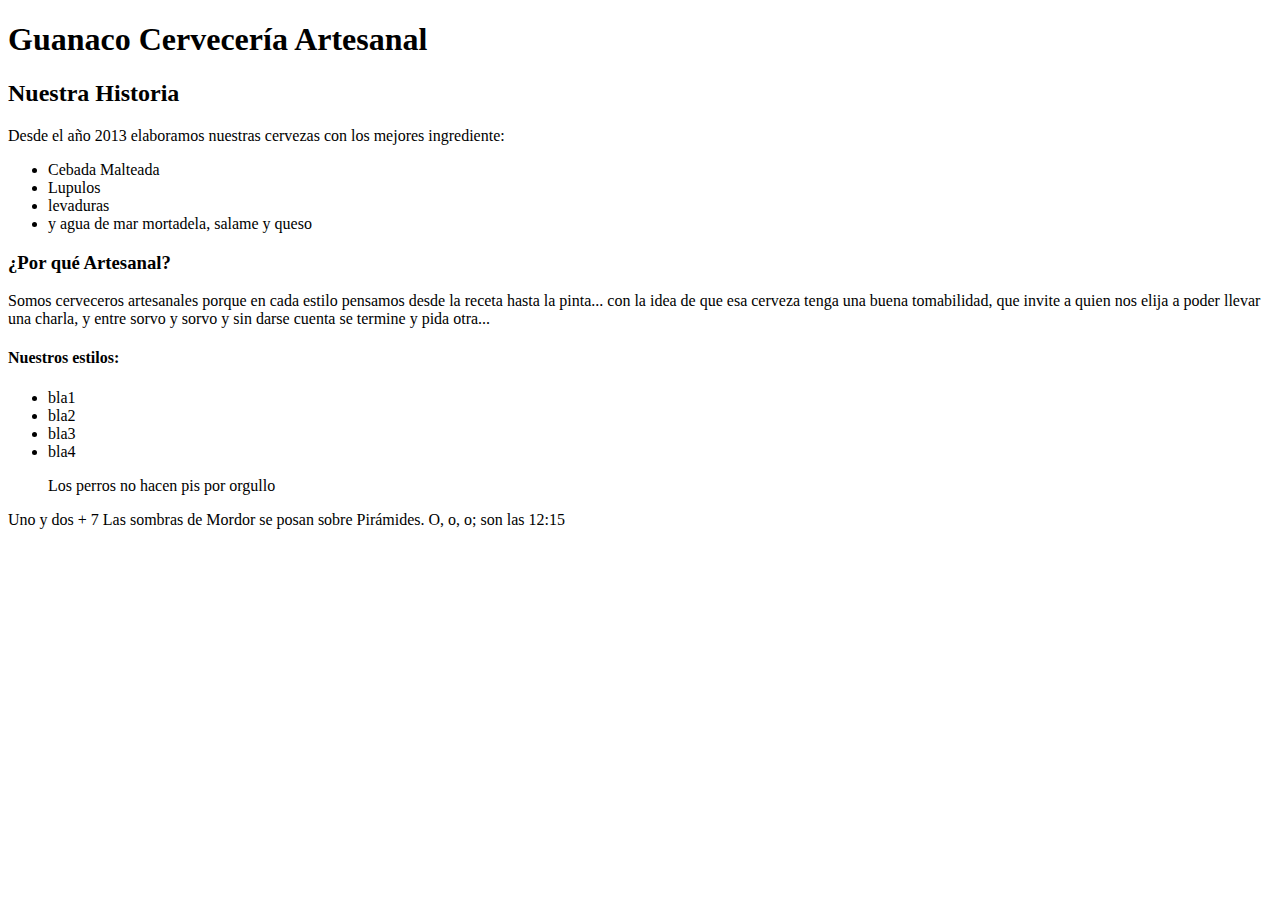
==== index.html @ 93d64894 "ultima pruba brad" ====
<!DOCTYPE html>
<html>
<head>
	<title>Guanaco Cervecería Artesanal</title>
</head>
<body>
	<h1>Guanaco Cervecería Artesanal</h1>
	<h2>Nuestra Historia</h2>
	<p>Desde el año 2013 elaboramos nuestras cervezas con los mejores ingrediente:</p>
	<ul>
		<li>Cebada Malteada</li>
		<li>Lupulos</li>
		<li>levaduras</li>
		<li>y agua de mar mortadela, salame y queso</li>
	</ul>
	<h3>¿Por qué Artesanal?</h3>
	<p>Somos cerveceros artesanales porque en cada estilo pensamos desde la receta hasta la pinta... con la idea de que esa cerveza tenga una buena tomabilidad, que invite a quien nos elija a poder llevar una charla, y entre sorvo y sorvo y sin darse cuenta se termine y pida otra...</p>
	<h4>Nuestros estilos:</h4>
	<ul>
		<li>bla1</li>
		<li>bla2</li>
		<li>bla3</li>
		<li>bla4</li>
	</ul>
	<blockquote>Los perros no hacen pis por orgullo</blockquote>
	<td>Uno y dos + 7</td>
	<time>Las sombras de Mordor se posan sobre Pirámides. O, o, o; son las 12:15</time>
</body>
</html>
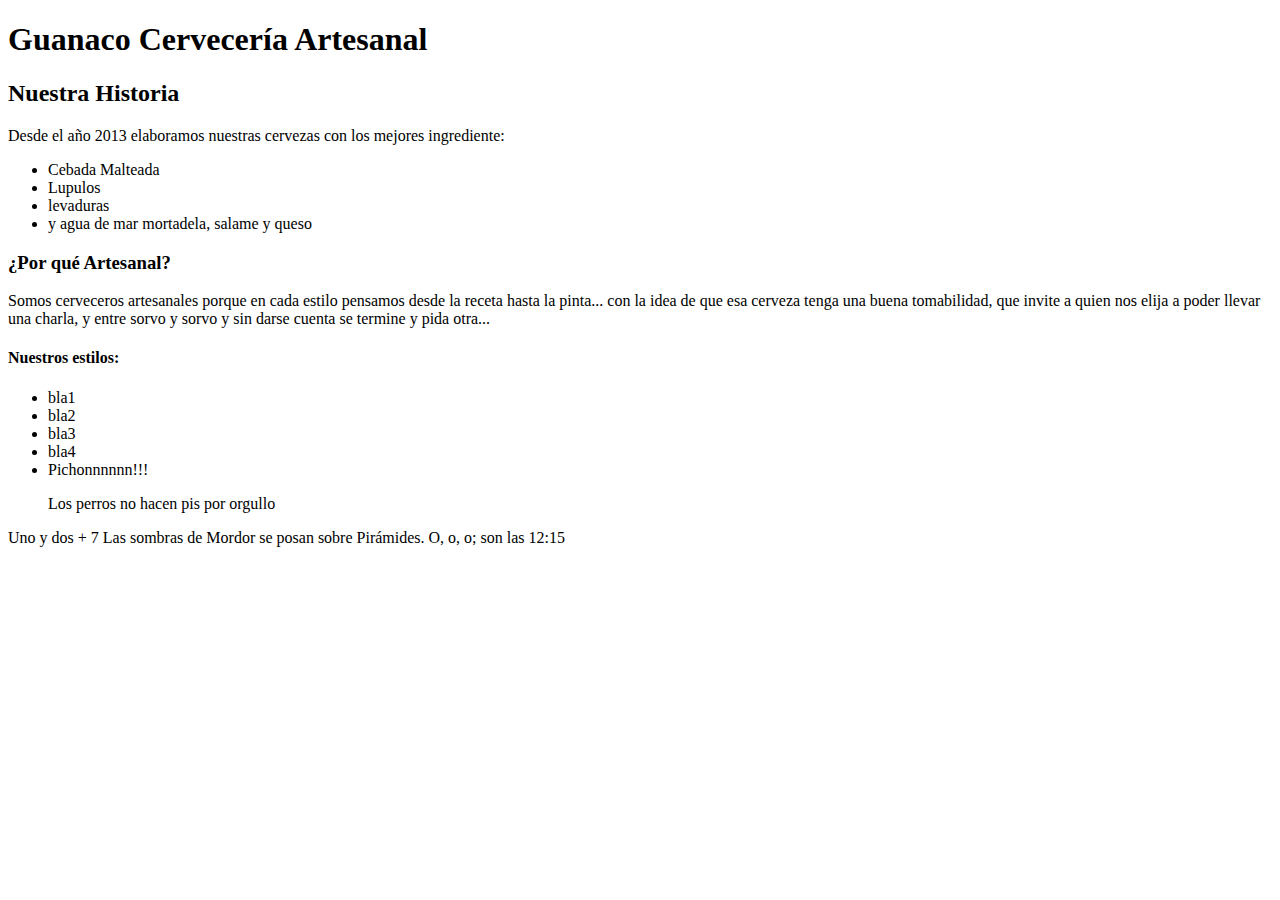
==== commit c6fab74d: "Pichonnnnnngit add index.html !" ====
--- a/index.html
+++ b/index.html
@@ -21,6 +21,7 @@
 		<li>bla2</li>
 		<li>bla3</li>
 		<li>bla4</li>
+		<li>Pichonnnnnn!!!</li>
 	</ul>
 	<blockquote>Los perros no hacen pis por orgullo</blockquote>
 	<td>Uno y dos + 7</td>
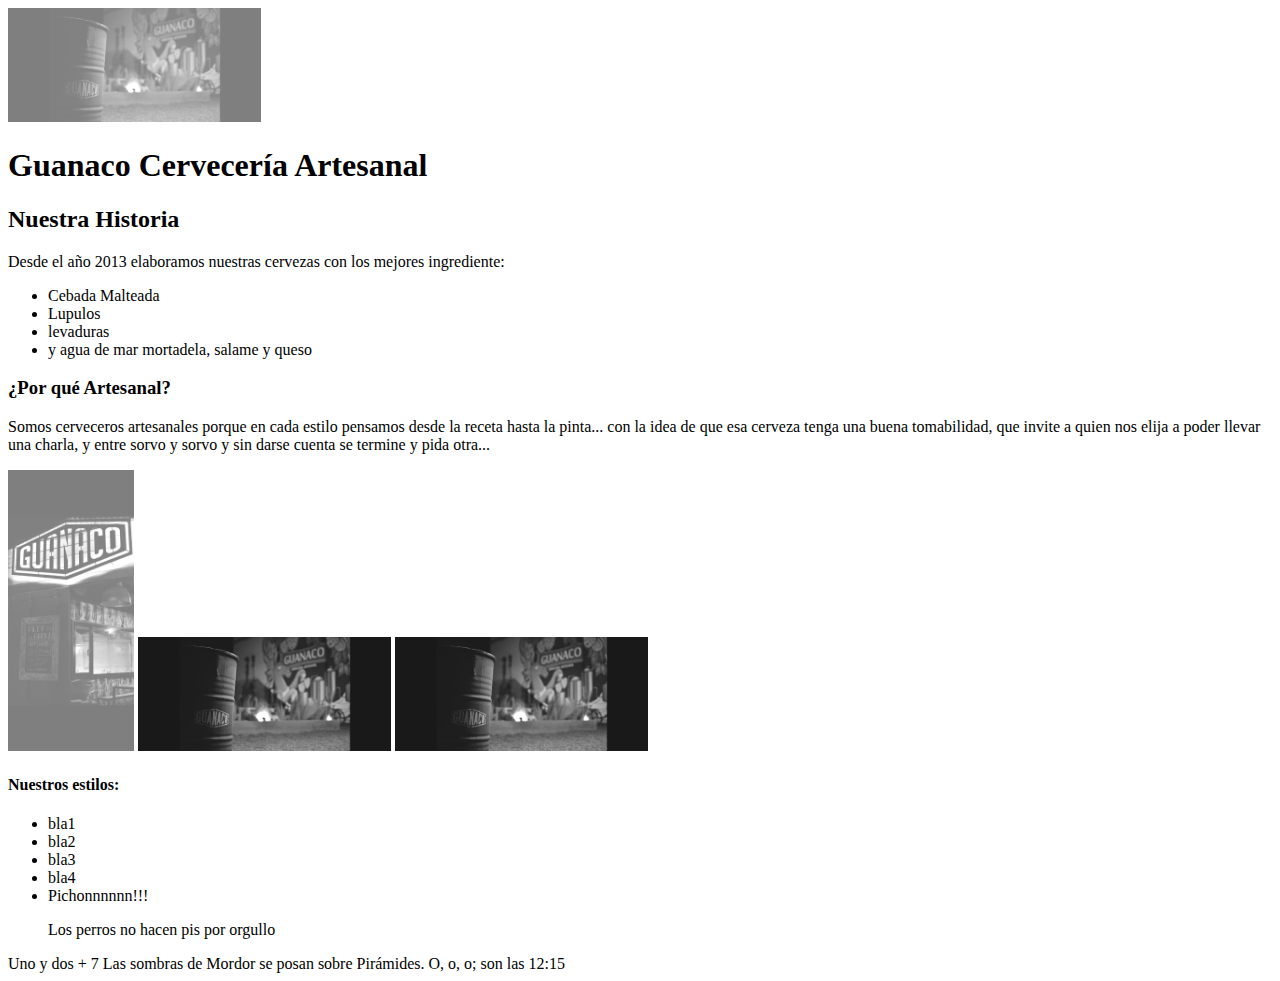
==== commit da38d42a: "Agregado de imagenes a la pagina" ====
--- a/index.html
+++ b/index.html
@@ -2,8 +2,25 @@
 <html>
 <head>
 	<title>Guanaco Cervecería Artesanal</title>
+	<style>
+		img {
+			opacity: 0.5;
+			width: 20%;
+			height: 20%;
+		}
+
+		.imagenLoca {
+			opacity: 0.9;
+		}
+
+		#imagenGrande {
+			width: 10%;
+			height: 10%;
+		}
+	</style>
 </head>
 <body>
+	<img src="WhatsApp Image 2021-03-08 at 17.20.212.jpeg" alt="Guanaco">
 	<h1>Guanaco Cervecería Artesanal</h1>
 	<h2>Nuestra Historia</h2>
 	<p>Desde el año 2013 elaboramos nuestras cervezas con los mejores ingrediente:</p>
@@ -15,6 +32,10 @@
 	</ul>
 	<h3>¿Por qué Artesanal?</h3>
 	<p>Somos cerveceros artesanales porque en cada estilo pensamos desde la receta hasta la pinta... con la idea de que esa cerveza tenga una buena tomabilidad, que invite a quien nos elija a poder llevar una charla, y entre sorvo y sorvo y sin darse cuenta se termine y pida otra...</p>
+	
+	<img id="imagenGrande" src="WhatsApp Image 2021-03-08 at 17.20.21.jpeg" alt="Guanaco">
+	<img class="imagenLoca" src="WhatsApp Image 2021-03-08 at 17.20.212.jpeg" alt="Guanaco">
+	<img class="imagenLoca" src="WhatsApp Image 2021-03-08 at 17.20.212.jpeg" alt="Guanaco">
 	<h4>Nuestros estilos:</h4>
 	<ul>
 		<li>bla1</li>
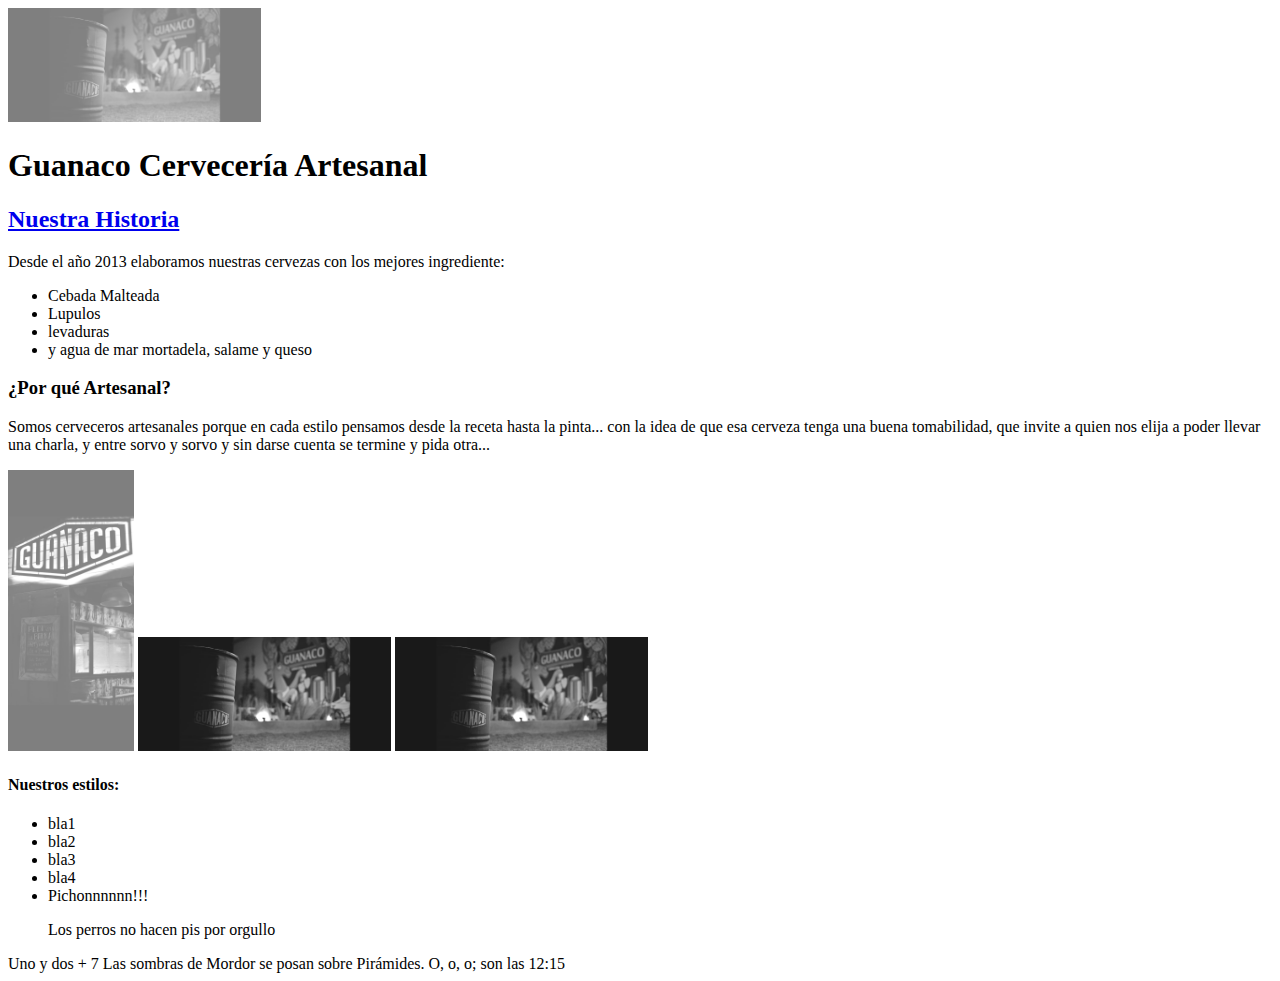
==== commit d702f3b7: "Agregado de hipervinculos y nueva pagina de historia de Guanaco" ====
--- a/index.html
+++ b/index.html
@@ -22,7 +22,7 @@
 <body>
 	<img src="WhatsApp Image 2021-03-08 at 17.20.212.jpeg" alt="Guanaco">
 	<h1>Guanaco Cervecería Artesanal</h1>
-	<h2>Nuestra Historia</h2>
+	<h2><a href="historia.html">Nuestra Historia</a></h2>
 	<p>Desde el año 2013 elaboramos nuestras cervezas con los mejores ingrediente:</p>
 	<ul>
 		<li>Cebada Malteada</li>
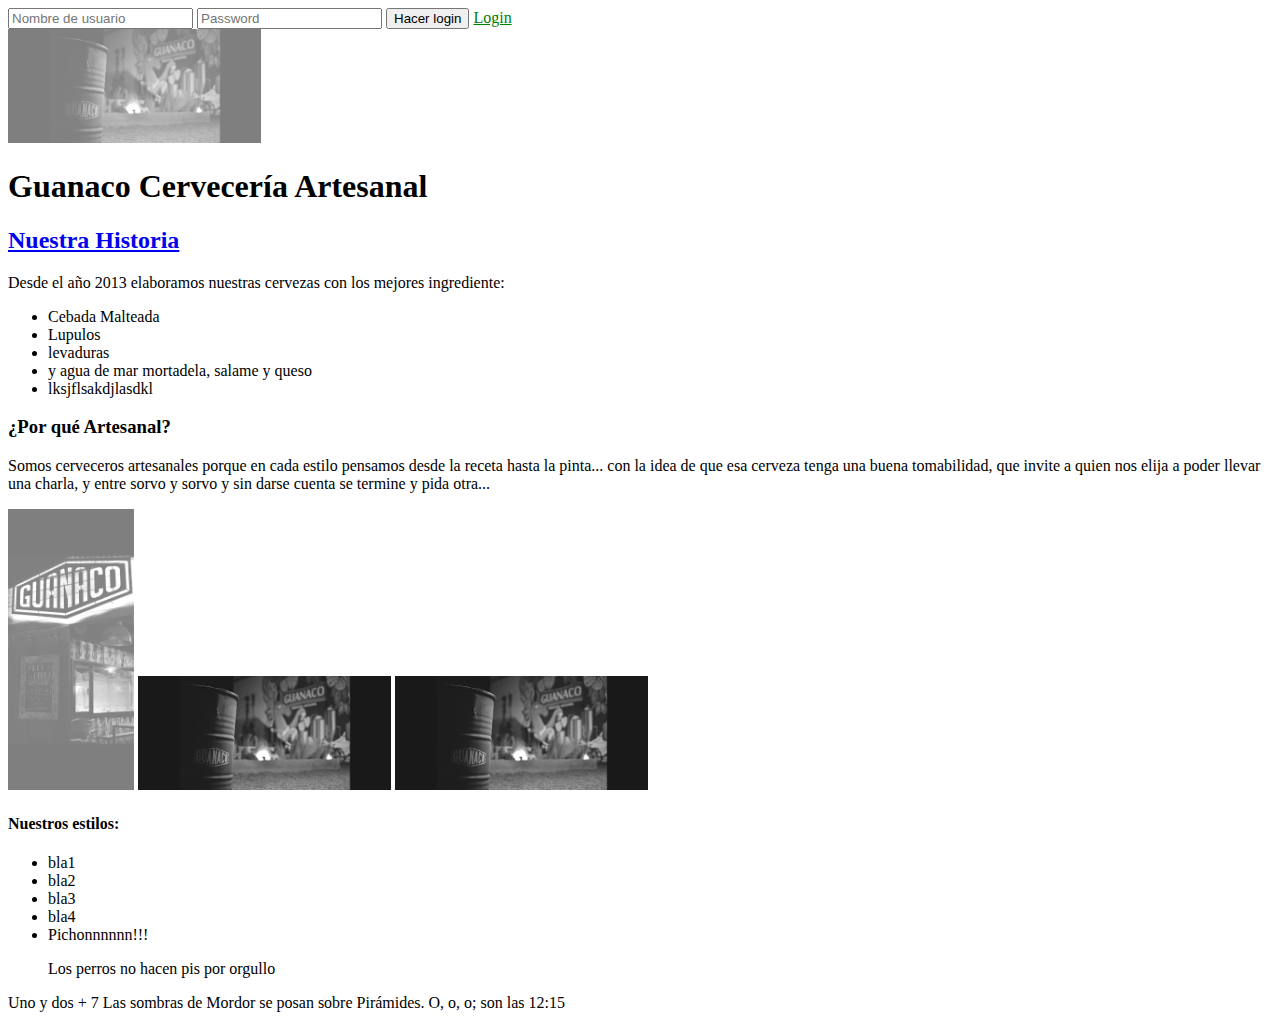
==== commit ce118891: "Agregado de nueva pagina y muestra de inputbox" ====
--- a/index.html
+++ b/index.html
@@ -17,18 +17,33 @@
 			width: 10%;
 			height: 10%;
 		}
+
+		#login {
+			color: green;
+		}
 	</style>
 </head>
 <body>
+	<div>
+		<input type="text" value="" placeholder="Nombre de usuario">
+		<input type="password" value="" placeholder="Password">
+		<input type="submit" value="Hacer login">
+		<a id="login" href="welcome.html">Login</a>
+	</div>
+
+	</h1>
 	<img src="WhatsApp Image 2021-03-08 at 17.20.212.jpeg" alt="Guanaco">
 	<h1>Guanaco Cervecería Artesanal</h1>
-	<h2><a href="historia.html">Nuestra Historia</a></h2>
+	<h2>
+		<a href="historia.html">Nuestra Historia</a>
+	</h2>
 	<p>Desde el año 2013 elaboramos nuestras cervezas con los mejores ingrediente:</p>
 	<ul>
 		<li>Cebada Malteada</li>
 		<li>Lupulos</li>
 		<li>levaduras</li>
 		<li>y agua de mar mortadela, salame y queso</li>
+		<li>lksjflsakdjlasdkl</li>
 	</ul>
 	<h3>¿Por qué Artesanal?</h3>
 	<p>Somos cerveceros artesanales porque en cada estilo pensamos desde la receta hasta la pinta... con la idea de que esa cerveza tenga una buena tomabilidad, que invite a quien nos elija a poder llevar una charla, y entre sorvo y sorvo y sin darse cuenta se termine y pida otra...</p>
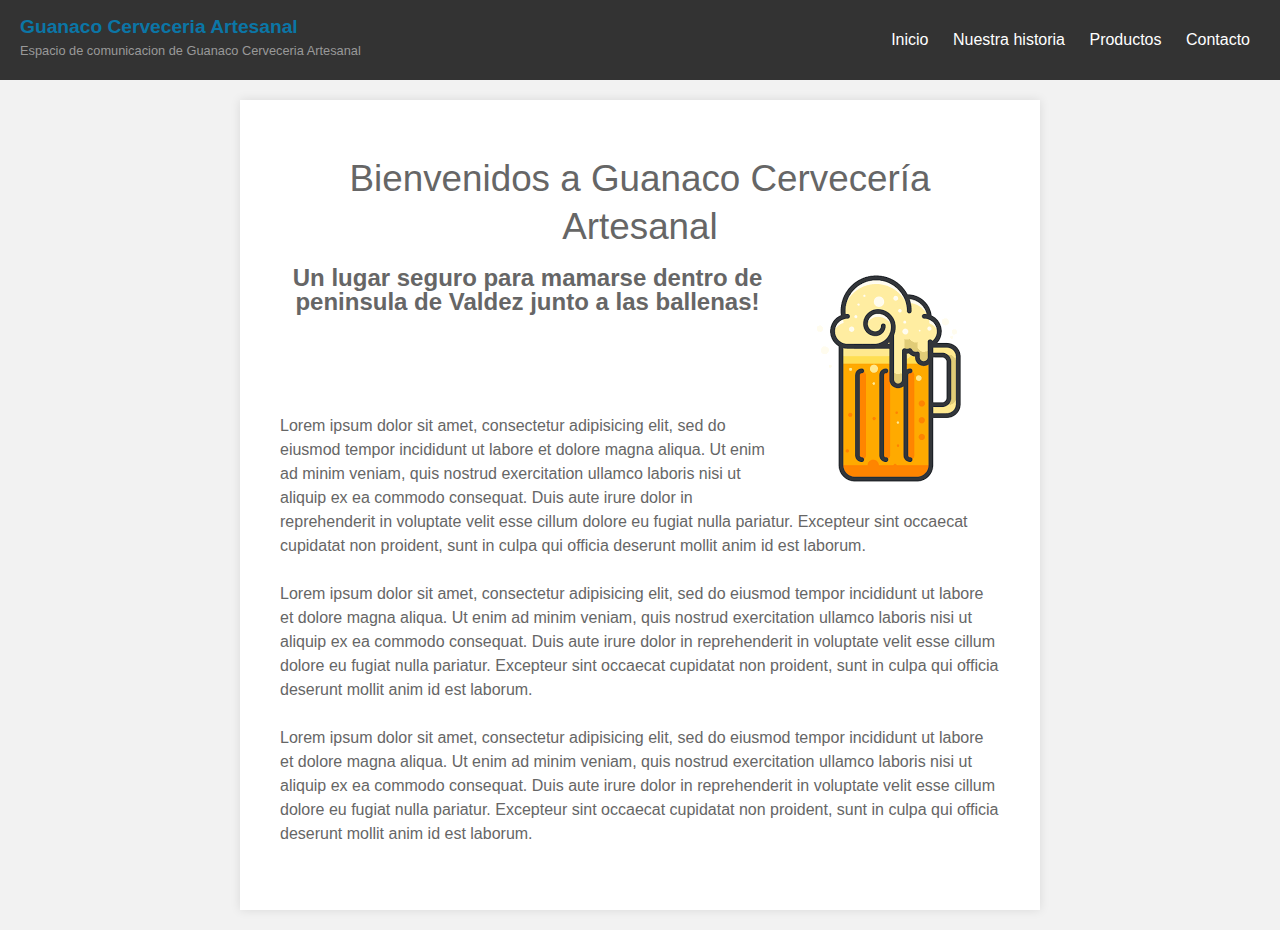
==== commit e35d1fda: "Ejemplo de uso de CSS y otros elementos HTML para dar formato al contenido" ====
--- a/index.html
+++ b/index.html
@@ -2,66 +2,53 @@
 <html>
 <head>
 	<title>Guanaco Cervecería Artesanal</title>
-	<style>
-		img {
-			opacity: 0.5;
-			width: 20%;
-			height: 20%;
-		}
-
-		.imagenLoca {
-			opacity: 0.9;
-		}
-
-		#imagenGrande {
-			width: 10%;
-			height: 10%;
-		}
-
-		#login {
-			color: green;
-		}
-	</style>
+	<link rel="shortcut icon" href="logo.png">
+	<link rel="stylesheet" href="general.css">
 </head>
 <body>
+	<header id="main-header">
+		<a id="logo-header" href="#">
+			<span class="site-name">Guanaco Cerveceria Artesanal</span>
+			<span class="site-desc">Espacio de comunicacion de Guanaco Cerveceria Artesanal</span>
+		</a>
+		<nav>
+			<ul>
+				<li><a href="index.html">Inicio</a></li>
+				<li><a href="historia.html">Nuestra historia</a></li>
+				<li><a href="productos.html">Productos</a></li>
+				<li><a href="contacto">Contacto</a></li	>
+			</ul>
+		</nav>
+	</header>
+	<!--
 	<div>
 		<input type="text" value="" placeholder="Nombre de usuario">
 		<input type="password" value="" placeholder="Password">
 		<input type="submit" value="Hacer login">
 		<a id="login" href="welcome.html">Login</a>
 	</div>
+	-->
+	<section id="main-content">
+		<article>
+			<header>
+				<div>
+					<h1 style="float: left;">Bienvenidos a Guanaco Cervecería Artesanal</h1>
+					<img style="float: right;" src="imagen.png" alt="Brindis" />
+				</div>
 
-	</h1>
-	<img src="WhatsApp Image 2021-03-08 at 17.20.212.jpeg" alt="Guanaco">
-	<h1>Guanaco Cervecería Artesanal</h1>
-	<h2>
-		<a href="historia.html">Nuestra Historia</a>
-	</h2>
-	<p>Desde el año 2013 elaboramos nuestras cervezas con los mejores ingrediente:</p>
-	<ul>
-		<li>Cebada Malteada</li>
-		<li>Lupulos</li>
-		<li>levaduras</li>
-		<li>y agua de mar mortadela, salame y queso</li>
-		<li>lksjflsakdjlasdkl</li>
-	</ul>
-	<h3>¿Por qué Artesanal?</h3>
-	<p>Somos cerveceros artesanales porque en cada estilo pensamos desde la receta hasta la pinta... con la idea de que esa cerveza tenga una buena tomabilidad, que invite a quien nos elija a poder llevar una charla, y entre sorvo y sorvo y sin darse cuenta se termine y pida otra...</p>
-	
-	<img id="imagenGrande" src="WhatsApp Image 2021-03-08 at 17.20.21.jpeg" alt="Guanaco">
-	<img class="imagenLoca" src="WhatsApp Image 2021-03-08 at 17.20.212.jpeg" alt="Guanaco">
-	<img class="imagenLoca" src="WhatsApp Image 2021-03-08 at 17.20.212.jpeg" alt="Guanaco">
-	<h4>Nuestros estilos:</h4>
-	<ul>
-		<li>bla1</li>
-		<li>bla2</li>
-		<li>bla3</li>
-		<li>bla4</li>
-		<li>Pichonnnnnn!!!</li>
-	</ul>
-	<blockquote>Los perros no hacen pis por orgullo</blockquote>
-	<td>Uno y dos + 7</td>
-	<time>Las sombras de Mordor se posan sobre Pirámides. O, o, o; son las 12:15</time>
+				<h2>Un lugar seguro para mamarse dentro de peninsula de Valdez junto a las ballenas!</h2>
+				
+			</header>
+			
+			<div class="content">
+				<p>Lorem ipsum dolor sit amet, consectetur adipisicing elit, sed do eiusmod tempor incididunt ut labore et dolore magna aliqua. Ut enim ad minim veniam, quis nostrud exercitation ullamco laboris nisi ut aliquip ex ea commodo consequat. Duis aute irure dolor in reprehenderit in voluptate velit esse cillum dolore eu fugiat nulla pariatur. Excepteur sint occaecat cupidatat non proident, sunt in culpa qui officia deserunt mollit anim id est laborum.</p>
+				
+				<p>Lorem ipsum dolor sit amet, consectetur adipisicing elit, sed do eiusmod tempor incididunt ut labore et dolore magna aliqua. Ut enim ad minim veniam, quis nostrud exercitation ullamco laboris nisi ut aliquip ex ea commodo consequat. Duis aute irure dolor in reprehenderit in voluptate velit esse cillum dolore eu fugiat nulla pariatur. Excepteur sint occaecat cupidatat non proident, sunt in culpa qui officia deserunt mollit anim id est laborum.</p>
+				
+				<p>Lorem ipsum dolor sit amet, consectetur adipisicing elit, sed do eiusmod tempor incididunt ut labore et dolore magna aliqua. Ut enim ad minim veniam, quis nostrud exercitation ullamco laboris nisi ut aliquip ex ea commodo consequat. Duis aute irure dolor in reprehenderit in voluptate velit esse cillum dolore eu fugiat nulla pariatur. Excepteur sint occaecat cupidatat non proident, sunt in culpa qui officia deserunt mollit anim id est laborum.</p>
+
+			</div>
+		</article>
+	</section>
 </body>
 </html>
-	--- a/general.css
+++ b/general.css
@@ -0,0 +1,108 @@
+body {
+	margin: 0;
+	padding: 0;
+	font-family: Helvetica, Arial, sans-serif;
+	color: #666;
+	background: #f2f2f2; 
+	font-size: 1em;
+	line-height: 1.5em;
+}
+
+h1 {
+	font-size: 2.3em;
+	line-height: 1.3em;
+	margin: 15px 0;
+	text-align: center;
+	font-weight: 300;
+}
+
+h2 {
+    text-align: center;
+}
+
+p {
+	margin: 0 0 1.5em 0;
+}
+
+img {
+	max-width: 100%;
+	height: auto;
+    align-content: center;
+}
+
+#main-header {
+	background: #333;
+	color: white;
+	height: 80px;
+}
+
+#main-header a {
+    color: white;
+}
+
+/*
+ * Logo
+ */
+#logo-header {
+	float: left;
+	padding: 15px 0 0 20px;
+	text-decoration: none;
+}
+
+#logo-header:hover {
+    color: #0b76a6;
+}
+
+#logo-header .site-name {
+    display: block;
+    font-weight: 700;
+    font-size: 1.2em;
+}
+
+#logo-header .site-desc {
+    display: block;
+    font-weight: 300;
+    font-size: 0.8em;
+    color: #999;
+}
+
+/*
+ * Navegación
+ */
+nav {
+	float: right;
+}
+nav ul {
+    margin: 0;
+    padding: 0;
+    list-style: none;
+    padding-right: 20px;
+}
+
+nav ul li {
+    display: inline-block;
+    line-height: 80px;
+}
+
+nav ul li a {
+    display: block;
+    padding: 0 10px;
+    text-decoration: none;
+}
+
+nav ul li a:hover {
+    background: #0b76a6;
+}
+
+#main-content {
+	background: white;
+	width: 90%;
+	max-width: 800px;
+	margin: 20px auto;
+	box-shadow: 0 0 10px rgba(0,0,0,.1);
+}
+
+#main-content header,
+#main-content .content {
+	padding: 40px;
+}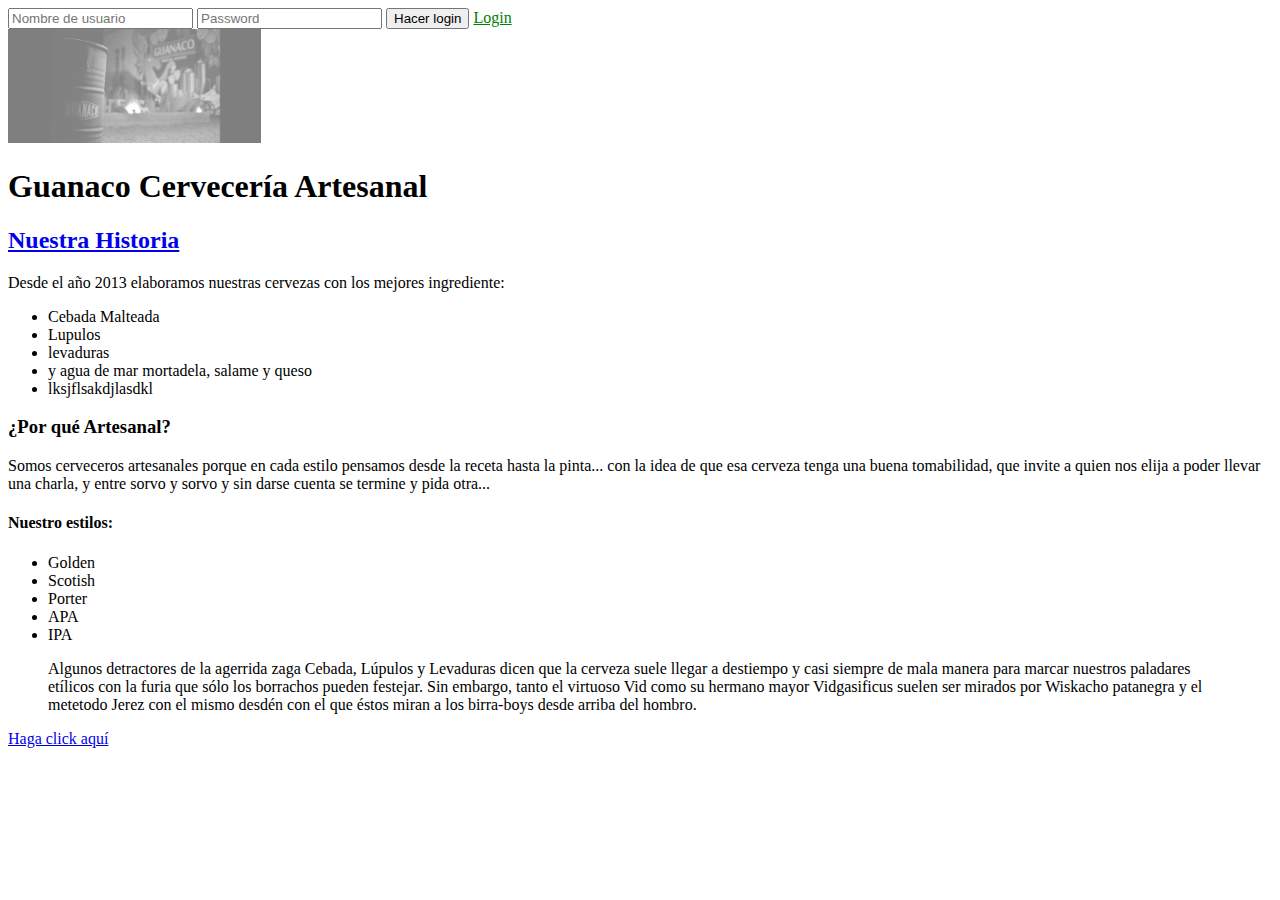
==== commit 16641ede: "Actualizacion" ====
--- a/index.html
+++ b/index.html
@@ -2,53 +2,61 @@
 <html>
 <head>
 	<title>Guanaco Cervecería Artesanal</title>
-	<link rel="shortcut icon" href="logo.png">
-	<link rel="stylesheet" href="general.css">
+	<style>
+		img {
+			opacity: 0.5;
+			width: 20%;
+			height: 20%;
+		}
+
+		.imagenLoca {
+			opacity: 0.9;
+		}
+
+		#imagenGrande {
+			width: 10%;
+			height: 10%;
+		}
+
+		#login {
+			color: green;
+		}
+	</style>
 </head>
 <body>
-	<header id="main-header">
-		<a id="logo-header" href="#">
-			<span class="site-name">Guanaco Cerveceria Artesanal</span>
-			<span class="site-desc">Espacio de comunicacion de Guanaco Cerveceria Artesanal</span>
-		</a>
-		<nav>
-			<ul>
-				<li><a href="index.html">Inicio</a></li>
-				<li><a href="historia.html">Nuestra historia</a></li>
-				<li><a href="productos.html">Productos</a></li>
-				<li><a href="contacto">Contacto</a></li	>
-			</ul>
-		</nav>
-	</header>
-	<!--
 	<div>
 		<input type="text" value="" placeholder="Nombre de usuario">
 		<input type="password" value="" placeholder="Password">
 		<input type="submit" value="Hacer login">
 		<a id="login" href="welcome.html">Login</a>
 	</div>
-	-->
-	<section id="main-content">
-		<article>
-			<header>
-				<div>
-					<h1 style="float: left;">Bienvenidos a Guanaco Cervecería Artesanal</h1>
-					<img style="float: right;" src="imagen.png" alt="Brindis" />
-				</div>
 
-				<h2>Un lugar seguro para mamarse dentro de peninsula de Valdez junto a las ballenas!</h2>
-				
-			</header>
-			
-			<div class="content">
-				<p>Lorem ipsum dolor sit amet, consectetur adipisicing elit, sed do eiusmod tempor incididunt ut labore et dolore magna aliqua. Ut enim ad minim veniam, quis nostrud exercitation ullamco laboris nisi ut aliquip ex ea commodo consequat. Duis aute irure dolor in reprehenderit in voluptate velit esse cillum dolore eu fugiat nulla pariatur. Excepteur sint occaecat cupidatat non proident, sunt in culpa qui officia deserunt mollit anim id est laborum.</p>
-				
-				<p>Lorem ipsum dolor sit amet, consectetur adipisicing elit, sed do eiusmod tempor incididunt ut labore et dolore magna aliqua. Ut enim ad minim veniam, quis nostrud exercitation ullamco laboris nisi ut aliquip ex ea commodo consequat. Duis aute irure dolor in reprehenderit in voluptate velit esse cillum dolore eu fugiat nulla pariatur. Excepteur sint occaecat cupidatat non proident, sunt in culpa qui officia deserunt mollit anim id est laborum.</p>
-				
-				<p>Lorem ipsum dolor sit amet, consectetur adipisicing elit, sed do eiusmod tempor incididunt ut labore et dolore magna aliqua. Ut enim ad minim veniam, quis nostrud exercitation ullamco laboris nisi ut aliquip ex ea commodo consequat. Duis aute irure dolor in reprehenderit in voluptate velit esse cillum dolore eu fugiat nulla pariatur. Excepteur sint occaecat cupidatat non proident, sunt in culpa qui officia deserunt mollit anim id est laborum.</p>
-
-			</div>
-		</article>
-	</section>
+	</h1>
+	<img src="WhatsApp Image 2021-03-08 at 17.20.212.jpeg" alt="Guanaco">
+	<h1>Guanaco Cervecería Artesanal</h1>
+	<h2>
+		<a href="historia.html">Nuestra Historia</a>
+	</h2>
+	<p>Desde el año 2013 elaboramos nuestras cervezas con los mejores ingrediente:</p>
+	<ul>
+		<li>Cebada Malteada</li>
+		<li>Lupulos</li>
+		<li>levaduras</li>
+		<li>y agua de mar mortadela, salame y queso</li>
+		<li>lksjflsakdjlasdkl</li>
+	</ul>
+	<h3>¿Por qué Artesanal?</h3>
+	<p>Somos cerveceros artesanales porque en cada estilo pensamos desde la receta hasta la pinta... con la idea de que esa cerveza tenga una buena tomabilidad, que invite a quien nos elija a poder llevar una charla, y entre sorvo y sorvo y sin darse cuenta se termine y pida otra...</p>
+	<h4>Nuestro estilos:</h4>
+	<ul>
+		<li>Golden</li>
+		<li>Scotish</li>
+		<li>Porter</li>
+		<li>APA</li>
+		<li>IPA</li>
+	</ul>
+	<blockquote>Algunos detractores de la agerrida zaga Cebada, Lúpulos y Levaduras dicen que la cerveza suele llegar a destiempo y casi siempre de mala manera para marcar nuestros paladares etílicos con la furia que sólo los borrachos pueden festejar. Sin embargo, tanto el virtuoso Vid como su hermano mayor Vidgasificus suelen ser mirados por Wiskacho patanegra y el metetodo Jerez con el mismo desdén con el que éstos miran a los birra-boys desde arriba del hombro.</blockquote>
+	<a href="page1.html">Haga click aquí</a>
 </body>
 </html>
+	
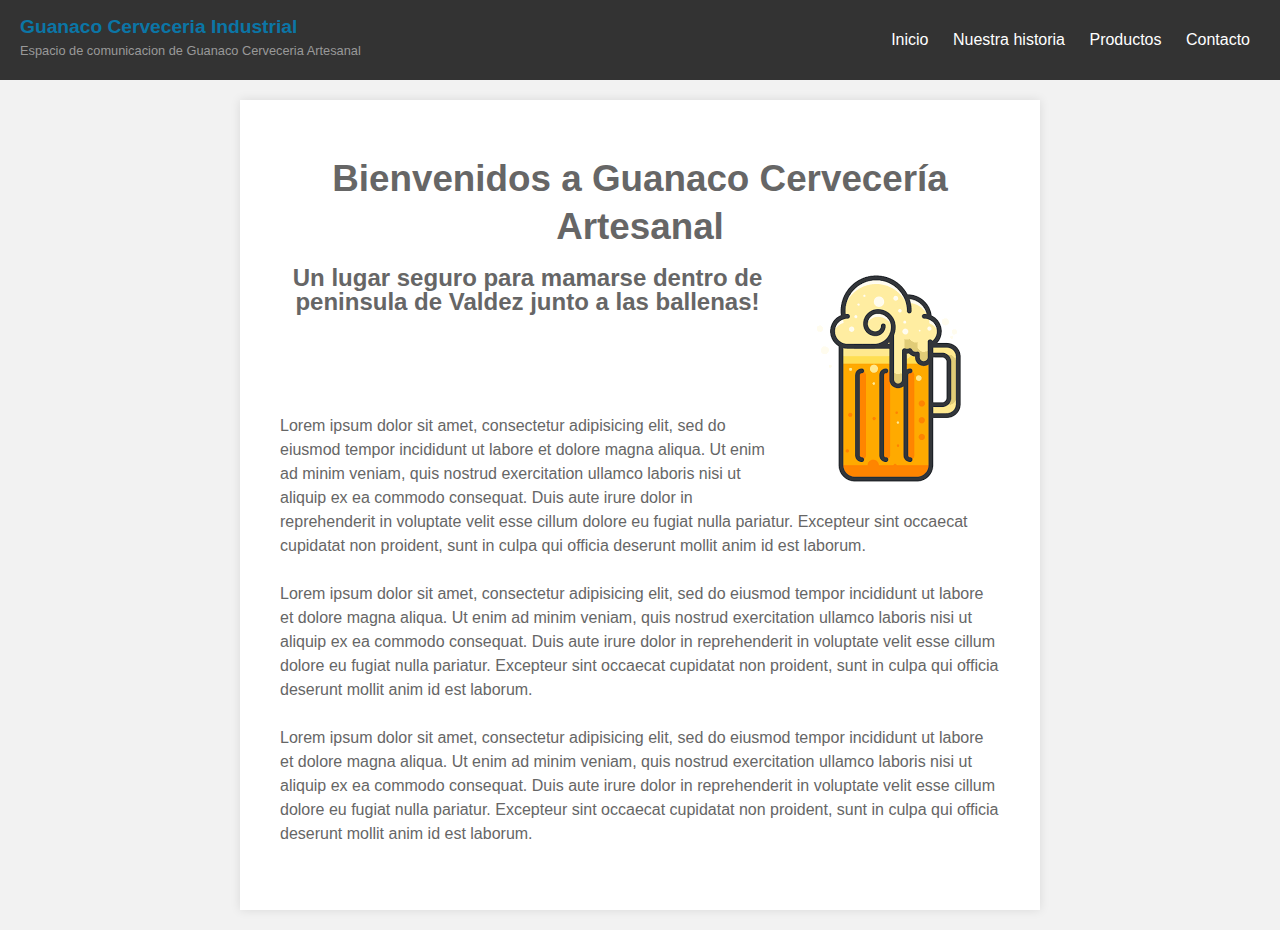
==== commit 56916301: "Reordenamiento de elementos" ====
--- a/index.html
+++ b/index.html
@@ -2,61 +2,45 @@
 <html>
 <head>
 	<title>Guanaco Cervecería Artesanal</title>
-	<style>
-		img {
-			opacity: 0.5;
-			width: 20%;
-			height: 20%;
-		}
-
-		.imagenLoca {
-			opacity: 0.9;
-		}
-
-		#imagenGrande {
-			width: 10%;
-			height: 10%;
-		}
-
-		#login {
-			color: green;
-		}
-	</style>
+	<link rel="shortcut icon" href="static/icons/logo.png">
+	<link rel="stylesheet" href="static/css/general.css">
 </head>
 <body>
-	<div>
-		<input type="text" value="" placeholder="Nombre de usuario">
-		<input type="password" value="" placeholder="Password">
-		<input type="submit" value="Hacer login">
-		<a id="login" href="welcome.html">Login</a>
-	</div>
+	<header id="main-header">
+		<a id="logo-header" href="#">
+			<span class="site-name">Guanaco Cerveceria Industrial</span>
+			<span class="site-desc">Espacio de comunicacion de Guanaco Cerveceria Artesanal</span>
+		</a>
+		<nav>
+			<ul>
+				<li><a href="index.html">Inicio</a></li>
+				<li><a href="historia.html">Nuestra historia</a></li>
+				<li><a href="productos.html">Productos</a></li>
+				<li><a href="contacto">Contacto</a></li	>
+			</ul>
+		</nav>
+	</header>
+	<section id="main-content">
+		<article>
+			<header>
+				<div>
+					<h1 style="float: left;">Bienvenidos a Guanaco Cervecería Artesanal</h1>
+					<img style="float: right;" src="static/images/imagen.png" alt="Brindis" />
+				</div>
 
-	</h1>
-	<img src="WhatsApp Image 2021-03-08 at 17.20.212.jpeg" alt="Guanaco">
-	<h1>Guanaco Cervecería Artesanal</h1>
-	<h2>
-		<a href="historia.html">Nuestra Historia</a>
-	</h2>
-	<p>Desde el año 2013 elaboramos nuestras cervezas con los mejores ingrediente:</p>
-	<ul>
-		<li>Cebada Malteada</li>
-		<li>Lupulos</li>
-		<li>levaduras</li>
-		<li>y agua de mar mortadela, salame y queso</li>
-		<li>lksjflsakdjlasdkl</li>
-	</ul>
-	<h3>¿Por qué Artesanal?</h3>
-	<p>Somos cerveceros artesanales porque en cada estilo pensamos desde la receta hasta la pinta... con la idea de que esa cerveza tenga una buena tomabilidad, que invite a quien nos elija a poder llevar una charla, y entre sorvo y sorvo y sin darse cuenta se termine y pida otra...</p>
-	<h4>Nuestro estilos:</h4>
-	<ul>
-		<li>Golden</li>
-		<li>Scotish</li>
-		<li>Porter</li>
-		<li>APA</li>
-		<li>IPA</li>
-	</ul>
-	<blockquote>Algunos detractores de la agerrida zaga Cebada, Lúpulos y Levaduras dicen que la cerveza suele llegar a destiempo y casi siempre de mala manera para marcar nuestros paladares etílicos con la furia que sólo los borrachos pueden festejar. Sin embargo, tanto el virtuoso Vid como su hermano mayor Vidgasificus suelen ser mirados por Wiskacho patanegra y el metetodo Jerez con el mismo desdén con el que éstos miran a los birra-boys desde arriba del hombro.</blockquote>
-	<a href="page1.html">Haga click aquí</a>
+				<h2>Un lugar seguro para mamarse dentro de peninsula de Valdez junto a las ballenas!</h2>
+				
+			</header>
+			
+			<div class="content">
+
+				<p>Lorem ipsum dolor sit amet, consectetur adipisicing elit, sed do eiusmod tempor incididunt ut labore et dolore magna aliqua. Ut enim ad minim veniam, quis nostrud exercitation ullamco laboris nisi ut aliquip ex ea commodo consequat. Duis aute irure dolor in reprehenderit in voluptate velit esse cillum dolore eu fugiat nulla pariatur. Excepteur sint occaecat cupidatat non proident, sunt in culpa qui officia deserunt mollit anim id est laborum.</p>
+				
+				<p>Lorem ipsum dolor sit amet, consectetur adipisicing elit, sed do eiusmod tempor incididunt ut labore et dolore magna aliqua. Ut enim ad minim veniam, quis nostrud exercitation ullamco laboris nisi ut aliquip ex ea commodo consequat. Duis aute irure dolor in reprehenderit in voluptate velit esse cillum dolore eu fugiat nulla pariatur. Excepteur sint occaecat cupidatat non proident, sunt in culpa qui officia deserunt mollit anim id est laborum.</p>
+				
+				<p>Lorem ipsum dolor sit amet, consectetur adipisicing elit, sed do eiusmod tempor incididunt ut labore et dolore magna aliqua. Ut enim ad minim veniam, quis nostrud exercitation ullamco laboris nisi ut aliquip ex ea commodo consequat. Duis aute irure dolor in reprehenderit in voluptate velit esse cillum dolore eu fugiat nulla pariatur. Excepteur sint occaecat cupidatat non proident, sunt in culpa qui officia deserunt mollit anim id est laborum.</p>
+			</div>
+		</article>
+	</section>
 </body>
 </html>
-	
--- a/static/css/general.css
+++ b/static/css/general.css
@@ -0,0 +1,108 @@
+body {
+	margin: 0;
+	padding: 0;
+	font-family: Helvetica, Arial, sans-serif;
+	color: #666;
+	background: #f2f2f2; 
+	font-size: 1em;
+	line-height: 1.5em;
+}
+
+h1 {
+	font-size: 2.3em;
+	line-height: 1.3em;
+	margin: 15px 0;
+	text-align: center;
+	font-weight: 800;
+}
+
+h2 {
+    text-align: center;
+}
+
+p {
+	margin: 0 0 1.5em 0;
+}
+
+img {
+	max-width: 100%;
+	height: auto;
+    align-content: center;
+}
+
+#main-header {
+	background: #333;
+	color: white;
+	height: 80px;
+}
+
+#main-header a {
+    color: white;
+}
+
+/*
+ * Logo
+ */
+#logo-header {
+	float: left;
+	padding: 15px 0 0 20px;
+	text-decoration: none;
+}
+
+#logo-header:hover {
+    color: #0b76a6;
+}
+
+#logo-header .site-name {
+    display: block;
+    font-weight: 700;
+    font-size: 1.2em;
+}
+
+#logo-header .site-desc {
+    display: block;
+    font-weight: 300;
+    font-size: 0.8em;
+    color: #999;
+}
+
+/*
+ * Navegación
+ */
+nav {
+	float: right;
+}
+nav ul {
+    margin: 0;
+    padding: 0;
+    list-style: none;
+    padding-right: 20px;
+}
+
+nav ul li {
+    display: inline-block;
+    line-height: 80px;
+}
+
+nav ul li a {
+    display: block;
+    padding: 0 10px;
+    text-decoration: none;
+}
+
+nav ul li a:hover {
+    background: #0b76a6;
+}
+
+#main-content {
+	background: white;
+	width: 90%;
+	max-width: 800px;
+	margin: 20px auto;
+	box-shadow: 0 0 10px rgba(0,0,0,.1);
+}
+
+#main-content header,
+#main-content .content {
+	padding: 40px;
+}